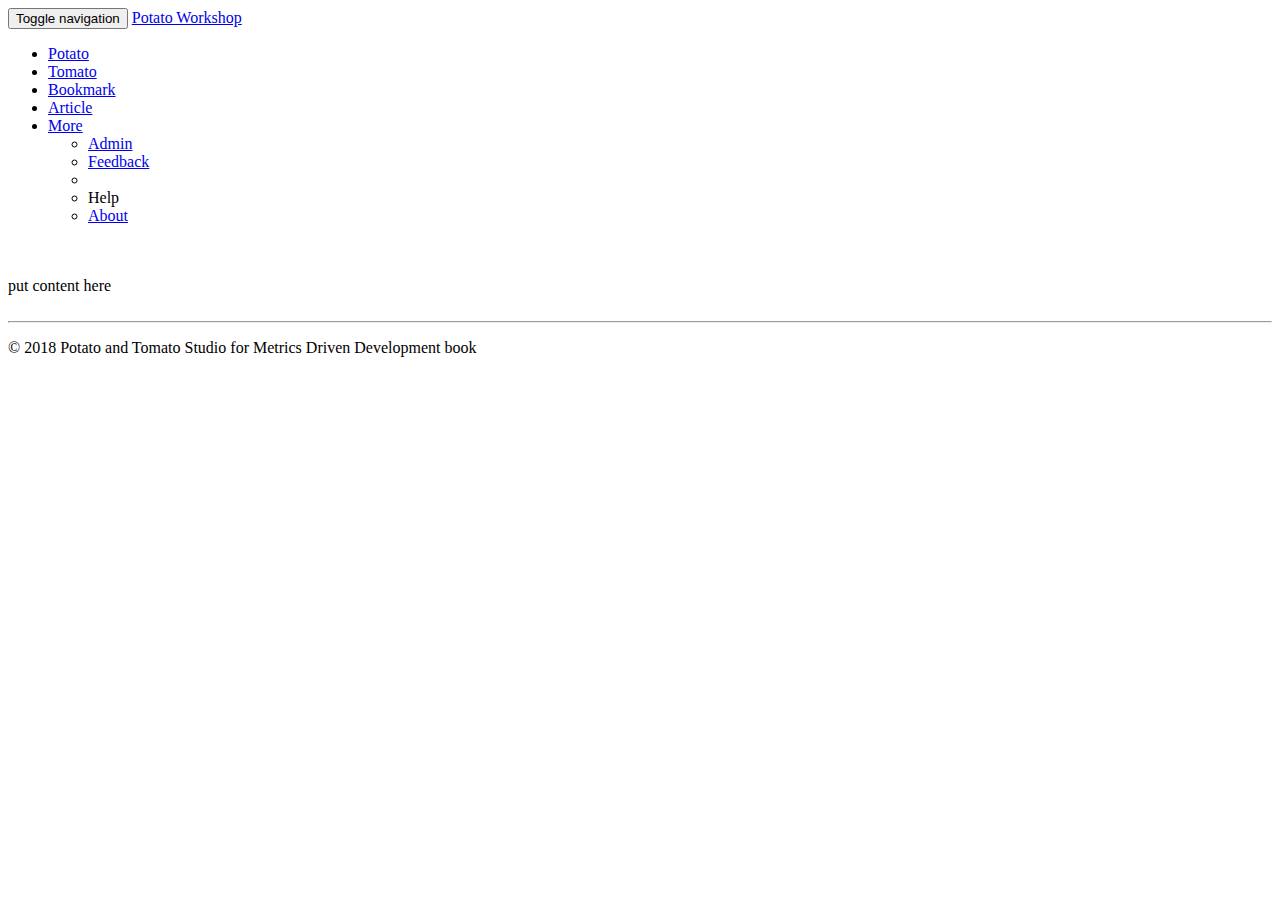
==== potato/potato-web/src/main/resources/templates/layout.html @ 5e836ceb "add samples" ====
<!DOCTYPE html>
<html lang="en" xmlns:th="http://www.thymeleaf.org">
<head>
    <title>Potato workshop</title>
    <meta http-equiv="Content-Type" content="text/html; charset=UTF-8" />
    <meta http-equiv="viewport" content="width=device-width, initial-scale=1, maximum-scale=1.0, user-scalable=0"/>
    <link rel="stylesheet"  href="/webjars/bootstrap/3.3.7-1/css/bootstrap.min.css" />
    <link rel="stylesheet"  href="./css/index.css" />
    <link rel="stylesheet"  href="./css/login.css" />
    <link rel="stylesheet"  href="./css/registration.css" />
    <script src="/webjars/jquery/3.1.1/jquery.min.js"></script>
    <script src="/webjars/bootstrap/3.3.7-1/js/bootstrap.min.js"></script>

    <script src="/webjars/vue/2.5.16/vue.js"></script>
    <script src="/webjars/vue-router/3.0.1/dist/vue-router.js"></script>
    <script src="/webjars/axios/0.17.1/dist/axios.js"></script>
</head>
<body>

<nav class="navbar navbar-inverse navbar-fixed-top">
    <div class="container">
        <div class="navbar-header">
            <button type="button" class="navbar-toggle collapsed" data-toggle="collapse" data-target="#navbar" aria-expanded="false" aria-controls="navbar">
                <span class="sr-only">Toggle navigation</span>
                <span class="icon-bar"></span>
                <span class="icon-bar"></span>
                <span class="icon-bar"></span>
            </button>
            <a class="navbar-brand" href="/">Potato Workshop</a>
        </div>
        <div class="collapse navbar-collapse">
            <ul class="nav navbar-nav">
                <li class="active"><a href="/potatoes">Potato</a></li>
                <li class="active"><a href="/tomatoes">Tomato</a></li>
                <li class="active"><a href="/bookmarks">Bookmark</a></li>
                <li class="active"><a href="/articles">Article</a></li>
                <li class="dropdown">
                    <a href="#" class="dropdown-toggle" data-toggle="dropdown" role="button" aria-haspopup="true" aria-expanded="false">More <span class="caret"></span></a>
                    <ul class="dropdown-menu">
                        <li><a href="/admin/home">Admin</a></li>
                        <li><a href="#">Feedback</a></li>
                        <li role="separator" class="divider"></li>
                        <li class="dropdown-header">Help</li>
                        <li><a href="#">About</a></li>
                    </ul>
                </li>
            </ul>

<!--
            <div sec:authorize="isAuthenticated()" class="nav navbar-nav navbar-right" >
                <form action="/logout" th:acction="@{/logout}" method="post">
                    <input class="btn btn-link btn-default" type="submit" value="Logout">
                </form>
            </div>
            <div sec:authorize="isAnonymous()" class="nav navbar-nav navbar-right">
                <a class="btn btn-link btn-default" href="/login">Login</a>
                <a class="btn btn-link btn-default" href="/registration">Register</a>
            </div>
-->
        </div>
    </div>
</nav>

<div class="container">
    <br/><br/>
<section layout:fragment="content">
    put content here
</section>
    <br/>
    <hr/>

        <footer>
            <p>&copy; 2018 Potato and Tomato Studio for Metrics Driven Development book </p>
        </footer>
</div>



</body>
</html>
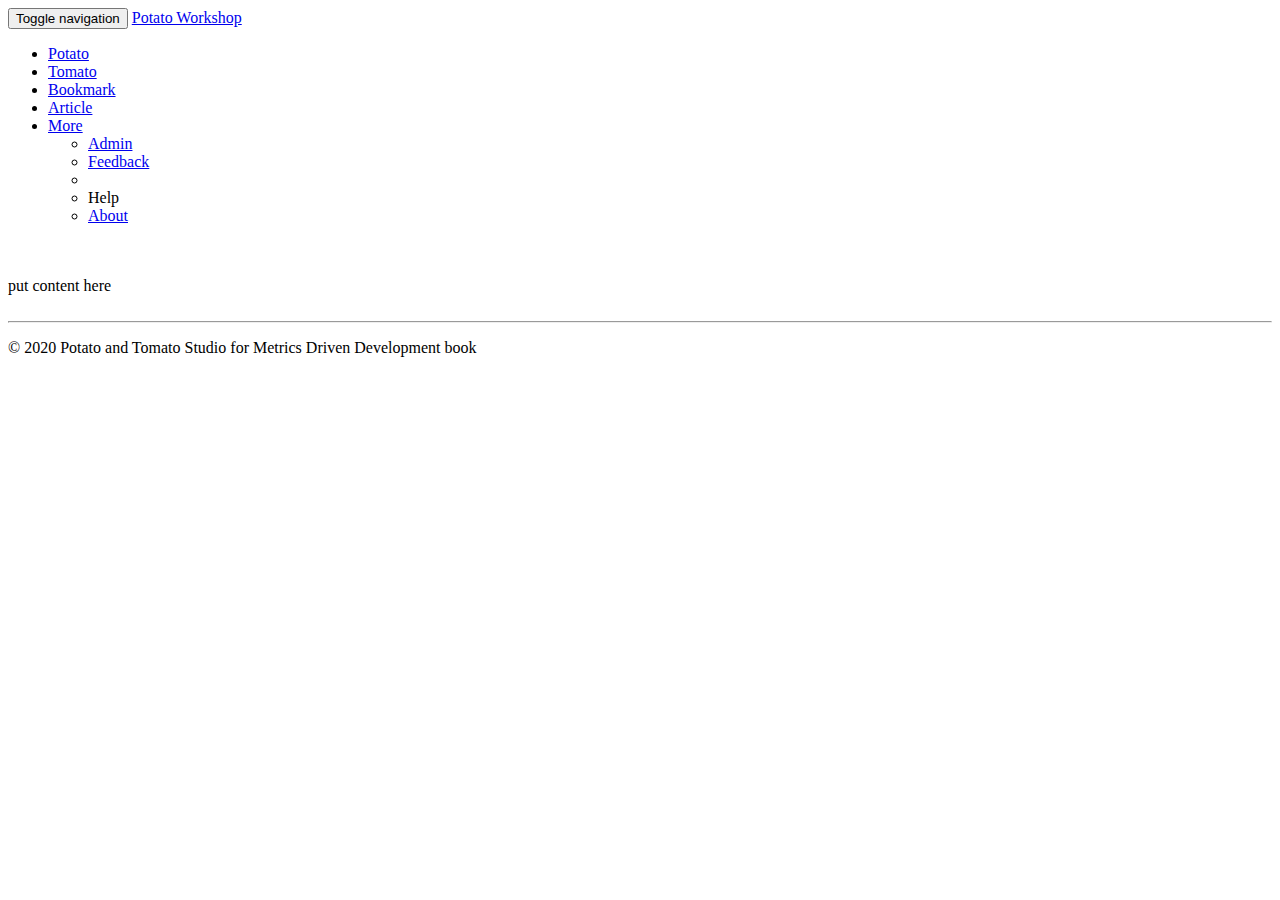
==== commit 379ea233: "merge with upstream" ====
--- a/potato/potato-web/src/main/resources/templates/layout.html
+++ b/potato/potato-web/src/main/resources/templates/layout.html
@@ -70,7 +70,7 @@
     <hr/>
 
         <footer>
-            <p>&copy; 2018 Potato and Tomato Studio for Metrics Driven Development book </p>
+            <p>&copy; 2020 Potato and Tomato Studio for Metrics Driven Development book </p>
         </footer>
 </div>
 
